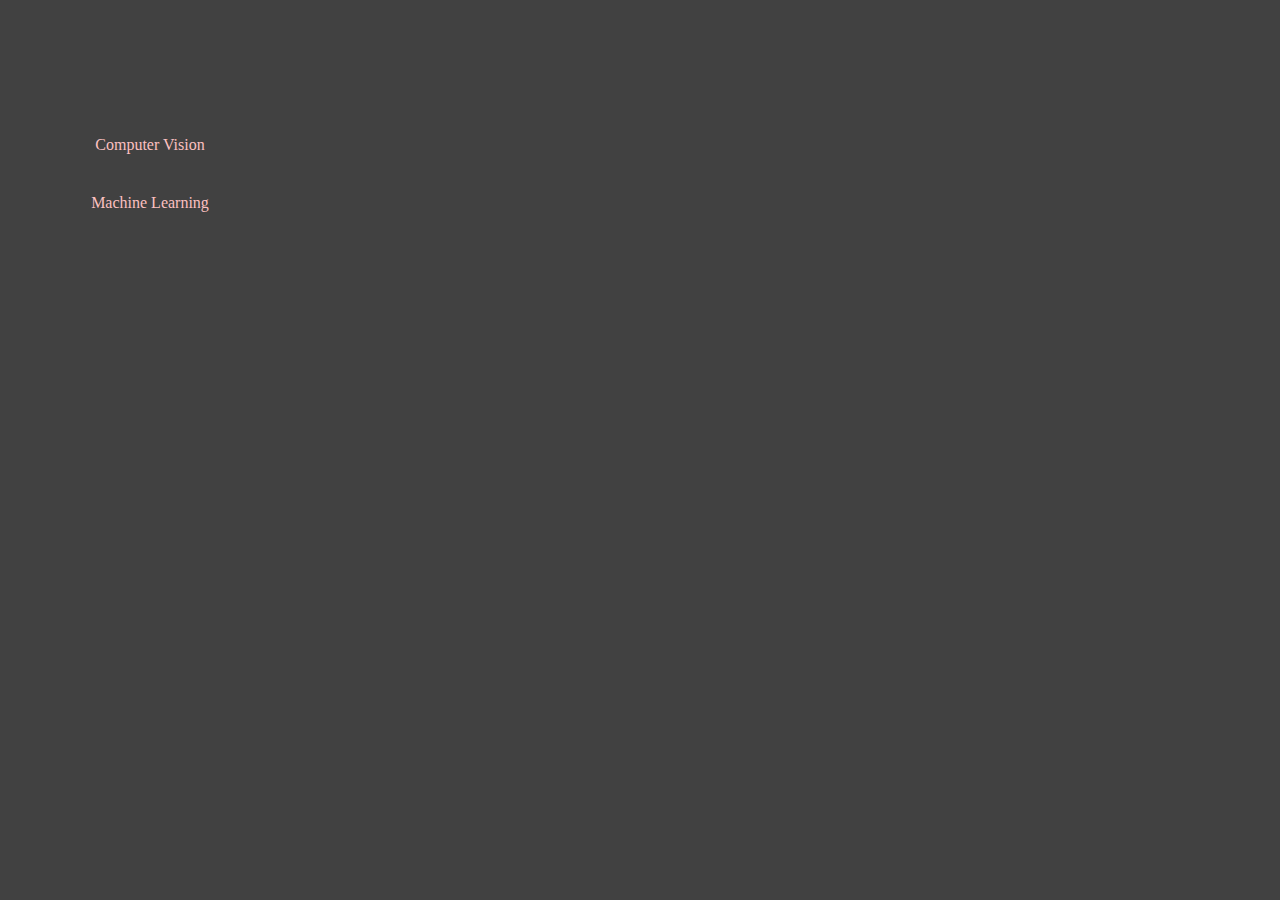
==== blogs/blog.html @ e338c21e "commit message" ====
<!DOCTYPE html>
<html>
    <head>
        <meta charset="UTF-8">
        <title> Xiaowen's Blogs</title>
        <link rel="stylesheet" type="text/css" href="blog.css" />
    </head>

    <body>
        <div class="header">
            <ul>
                <li><a href="#"> Computer Vision </a></li>
                <li><a href="#"> Machine Learning </a></li>
                <!-- <li><a href="#"> Robotics</a></li> -->
            </ul> 
        </div>

        <section class="images">
            <div>
            <img src="images/Loki.jpg " alt="">
            </div>
        </section>
        

    </body>
</html>
---- blogs/blog.css ----
@page{
    size: letter portrait;
    margin: 0;
  }
  
  *{
    box-sizing: border-box;
  }
  
  
  .header{
    padding-left: 10px;
    padding-top: 100px;
    height: 100px;
    }

.header  ul{
    list-style: none; /*去掉列表前面的圆点*/
}
.header  ul li{ /*todo: position adapting to the page */
    /* float: inline-start; */
    width: 200px;
    line-height: 58px; /*让行高等于这一行的高度，保证里面的文字垂直居中*/
}

.header  ul li a{
    display: block; /*将超链接转为块儿，可以保证其霸占父亲的整行*/
    text-decoration: none; /*去掉超链的下划线*/
    color:#fcc0c0;
    text-align: center;  /*让这个div内部的文本居中*/
}
  body{
    background-color: rgb(65, 65, 65);
    width: var(--page-width);
    height: var(--page-height);
    margin: 0;
    font-family: cursive; 
    font-weight: 100;
    line-height: 1.3;
    color: rgb(233, 161, 215);
    hyphens: auto;
  }
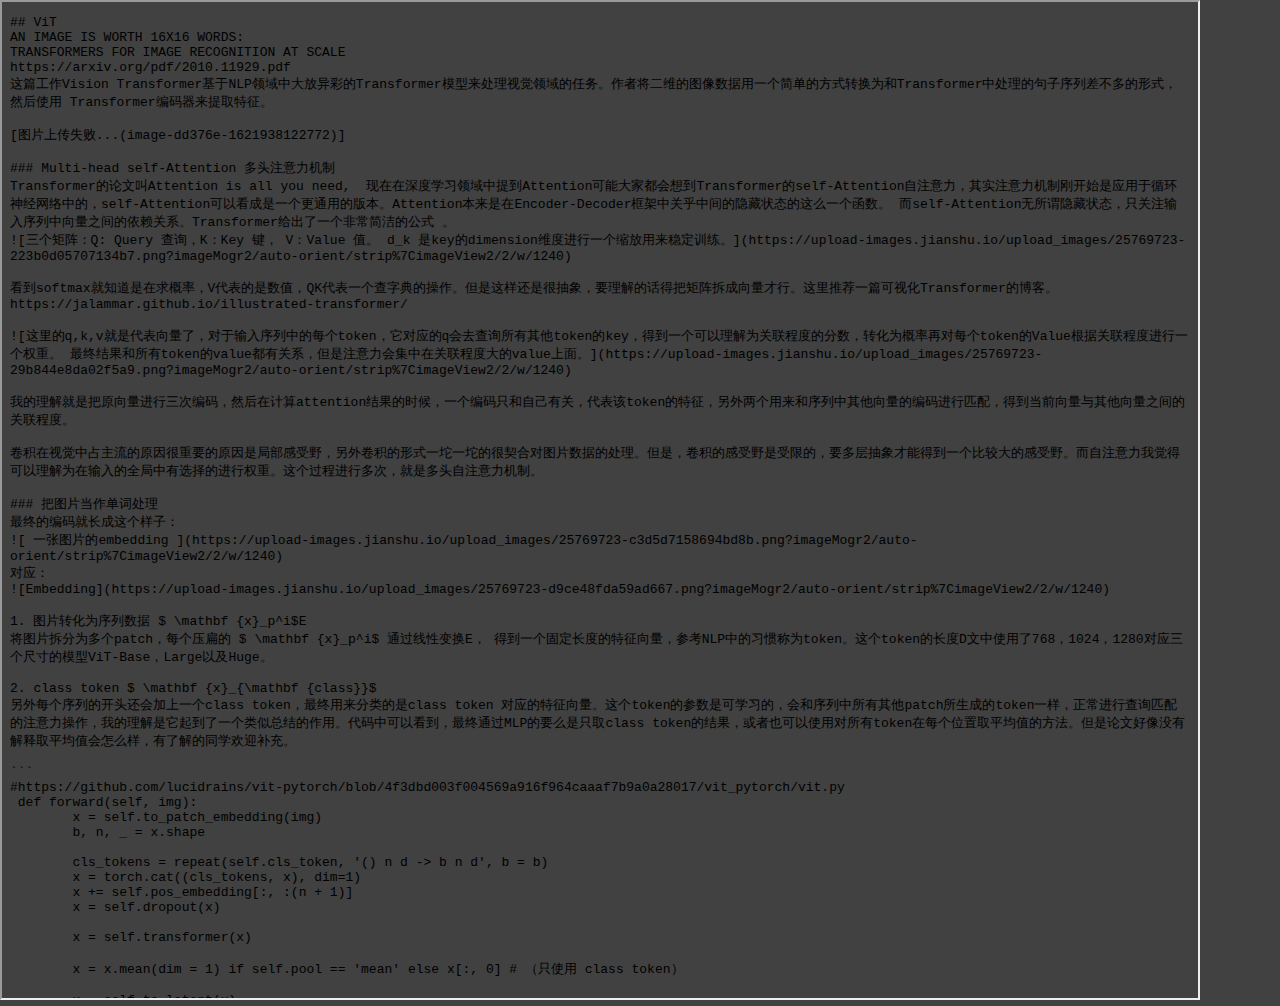
==== commit 5775ace6: "a" ====
--- a/blogs/blog.html
+++ b/blogs/blog.html
@@ -7,20 +7,21 @@
     </head>
 
     <body>
-        <div class="header">
+        <!-- <div class="header">
             <ul>
                 <li><a href="#"> Computer Vision </a></li>
                 <li><a href="#"> Machine Learning </a></li>
-                <!-- <li><a href="#"> Robotics</a></li> -->
             </ul> 
+        </div> -->
+
+        <div id="blog">
+            <iframe src="od.md"
+                    height="1000"
+                    width="1200"
+                    frameborder="50"
+                    scrolling="0"
+            ></iframe>
         </div>
-
-        <section class="images">
-            <div>
-            <img src="images/Loki.jpg " alt="">
-            </div>
-        </section>
-        
 
     </body>
 </html>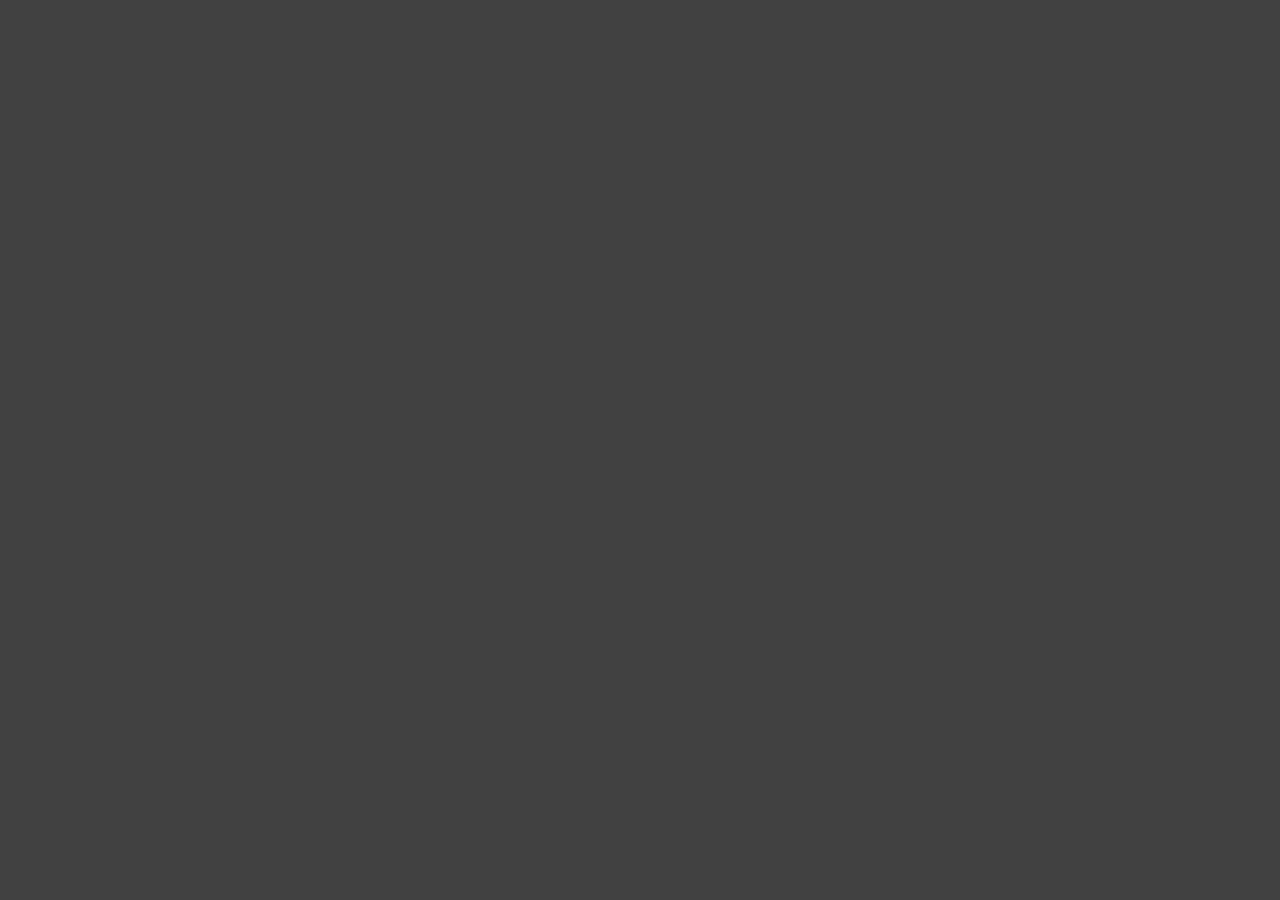
==== commit 2c1cf4a3: "a" ====
--- a/blogs/blog.html
+++ b/blogs/blog.html
@@ -14,14 +14,5 @@
             </ul> 
         </div> -->
 
-        <div id="blog">
-            <iframe src="od.md"
-                    height="1000"
-                    width="1200"
-                    frameborder="50"
-                    scrolling="0"
-            ></iframe>
-        </div>
-
     </body>
 </html>